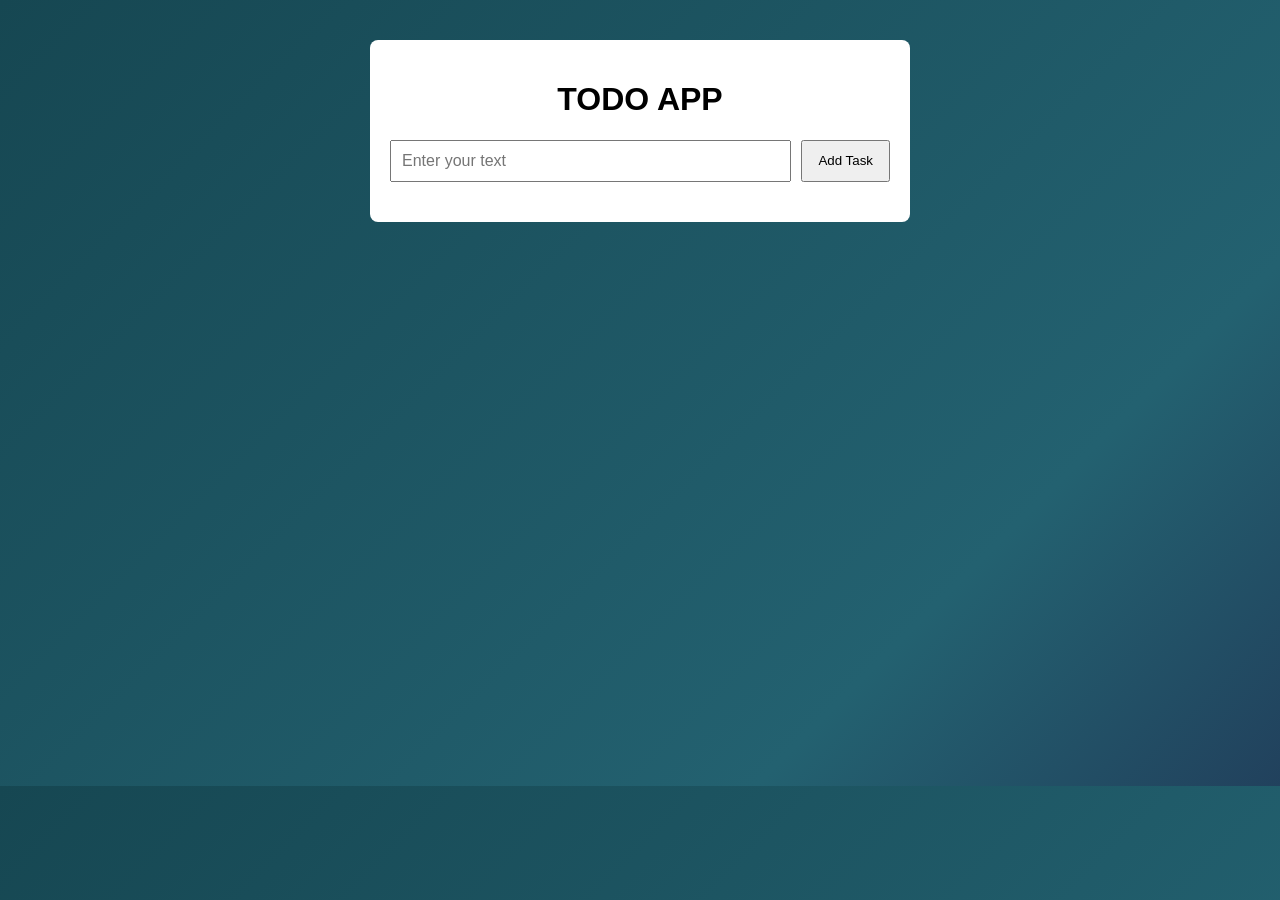
==== project.html @ 84fe7471 "initial Todo App" ====
<!DOCTYPE html>
<html lang="en">

<head>
    <meta charset="UTF-8">
    <meta name="viewport" content="width=device-width, initial-scale=1.0">
    <meta name="descripition " content="TODO APP">
    <title>TODO APP</title>
    <!--linking css-->
   <link rel="stylesheet" href="project.css">
</head>

<body>
    <div class="container">
        <h1>TODO APP</h1>
        <!--add burron-->
        <div id="input-box">
            <!--Add text-->
            <input id="taskinput"type="text"placeholder="Enter your text">
            <!--add task-->
            <button id="addbtn">Add Task
            </button>
        </div>
       <!-- <div class="filters">
            <button class="filter-btn Active"Data-filtered="All">All</button>
            <button class="filter-btn"Data-filtered="Active">Active</button>
            <button class="filter-btn"Data-filtered="Completed">Completed</button>
        </div>
        <!--task list-->
        <ul id="tasklist"></ul>
    </div>
    <script src="project.js"></script>
</body>

</html>
---- project.css ----
#tasklist {
    list-style: none;
    padding: 0;
   margin-top: 20px;
   width: 100%;
}

#tasklist li {
    display: flex;
    align-items: center;
    justify-content: space-between;
    padding: 10px;
    box-sizing: border-box;
    gap: 12px;
    width: 100%;
    margin-bottom: 10px;
}

#tasklist li div {
    display: flex;
    gap: 8px;
}
#tasklist button{
    width: 70px;
    padding: 10px;
}
.completed {
    text-decoration: line-through;
    color: gray;
}
body{
    font-family: Arial,sans-serif;
    padding: 40px;
    background: linear-gradient( -45deg,
   #384996,
   #1e0338,
   #236170,
   #164752
    );
    background-size: 300% 300%;
    animation: backgroundAnimation 8s ease-in-out infinite;
    margin: 0px;
}
@keyframes backgroundAnimation {
    0%{
        background-position: 0% 50%;
    }
    50%{
        background-position: 100% 50%;
    }
    100%{
        background-position: 0% 50%;
    }
}
.container{
    width: 500px;
    max-width: 90%;
    margin: auto;
    background: white;
    padding: 20px;
    border-radius: 8px;
}
h1{
    text-align: center;
}
#input-box{
display: flex;
gap: 10px;
}
input {
font-size: 16px;
padding: 10px;
flex: 1;
}
button{
    padding: 10px 15px;
    cursor: pointer;

   /* align-items: center;
    justify-content: space-between;*/
}
ul{
    list-style: none;
    padding: 0px;
    margin-top: 20px;
}
li{
    display: flex;
    justify-content: space-between;
    background: whitesmoke;
    padding: 10px;
    margin-bottom: 10px;
    align-items: center;
}
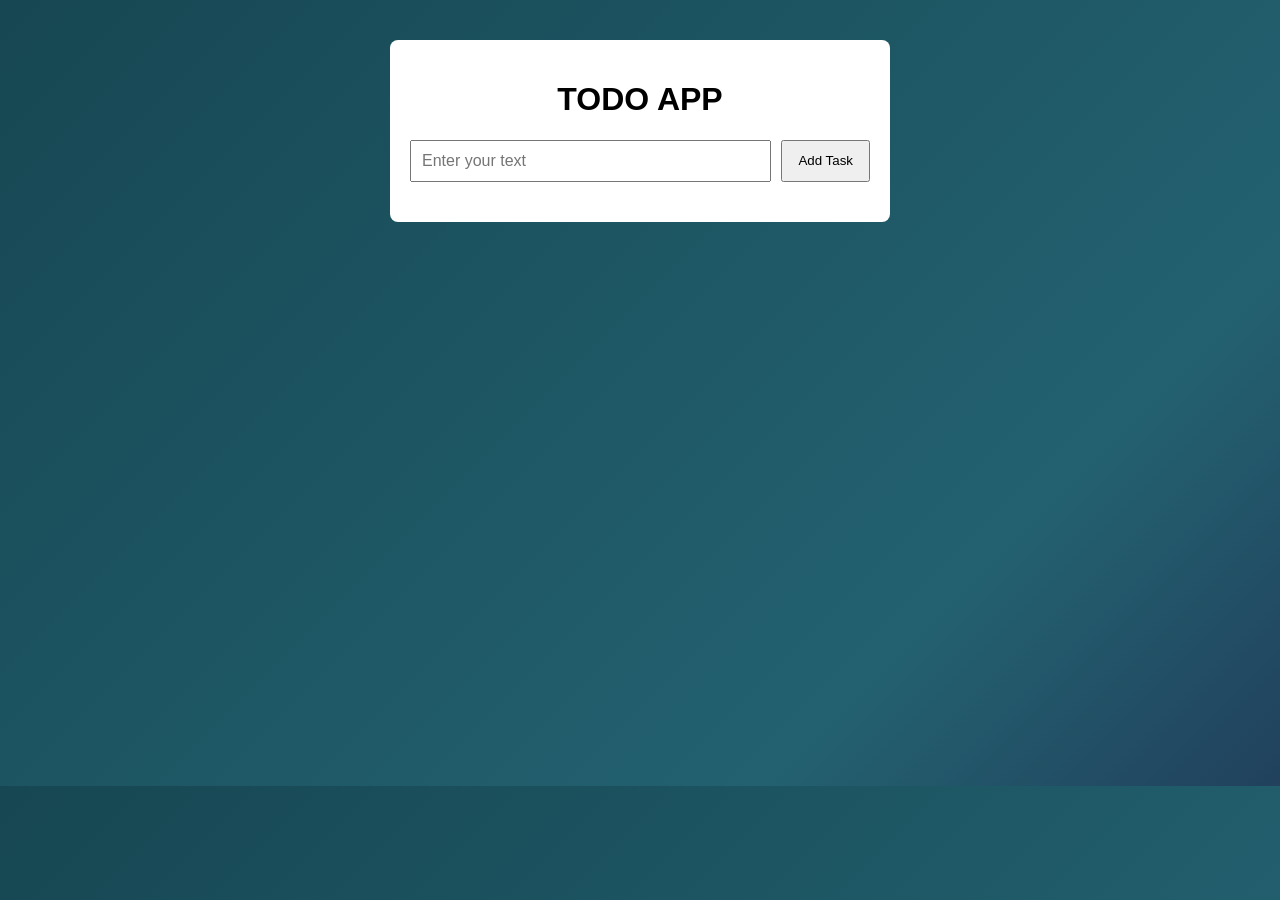
==== commit ad3ed01a: "udate project.css" ====
--- a/project.html
+++ b/project.html
@@ -21,11 +21,6 @@
             <button id="addbtn">Add Task
             </button>
         </div>
-       <!-- <div class="filters">
-            <button class="filter-btn Active"Data-filtered="All">All</button>
-            <button class="filter-btn"Data-filtered="Active">Active</button>
-            <button class="filter-btn"Data-filtered="Completed">Completed</button>
-        </div>
         <!--task list-->
         <ul id="tasklist"></ul>
     </div>
--- a/project.css
+++ b/project.css
@@ -1,3 +1,6 @@
+* {
+    box-sizing: border-box;
+}
 #tasklist {
     list-style: none;
     padding: 0;
@@ -15,10 +18,16 @@
     width: 100%;
     margin-bottom: 10px;
 }
+#tasklist span{
+    flex: 1;
+    min-width: 0;
+    word-break: break-word;
+}
 
 #tasklist li div {
     display: flex;
     gap: 8px;
+    flex-shrink: 0;
 }
 #tasklist button{
     width: 70px;
@@ -71,6 +80,7 @@
 font-size: 16px;
 padding: 10px;
 flex: 1;
+min-width: 0;
 }
 button{
     padding: 10px 15px;
